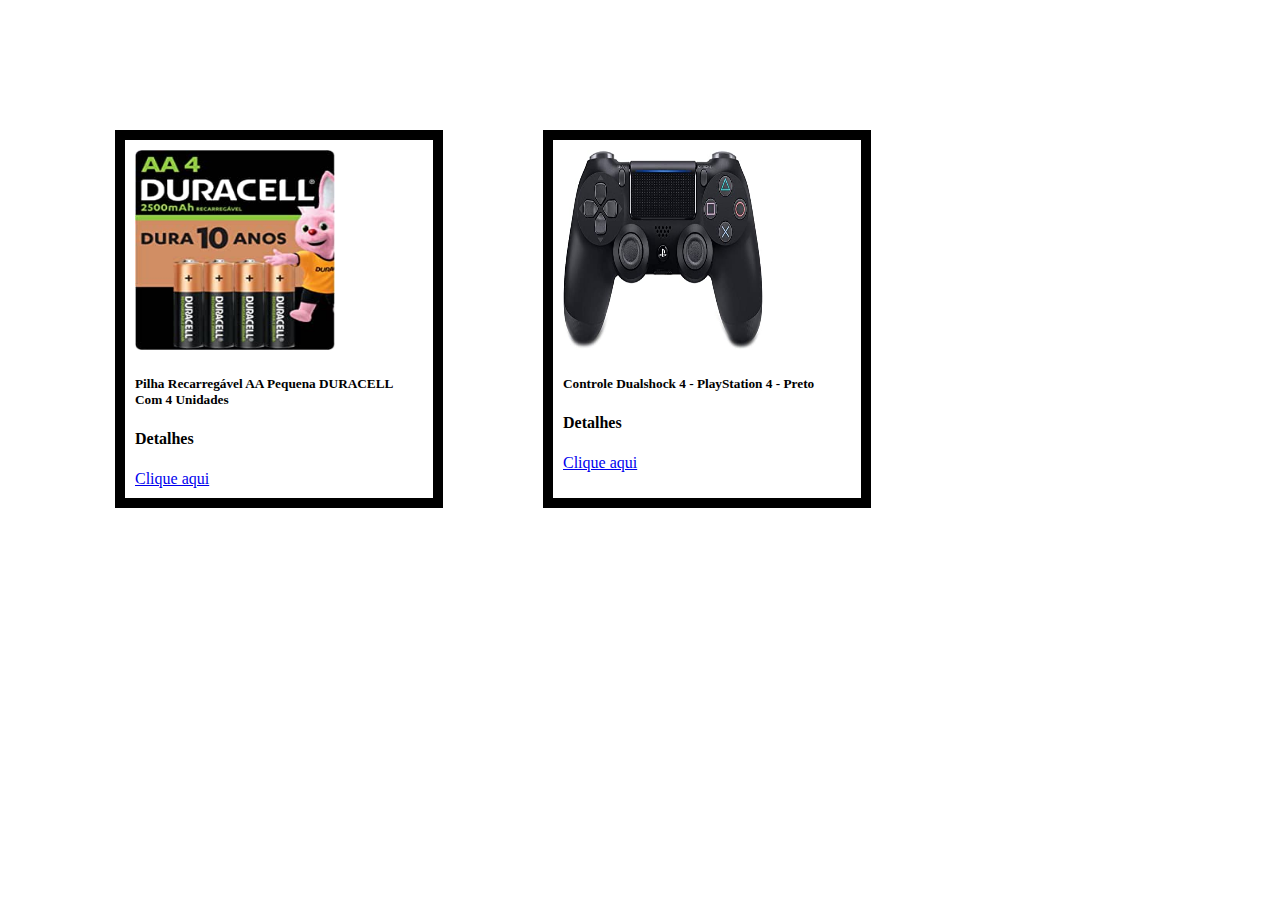
==== index.html @ 9d67f57c "Add files via upload" ====
<!DOCTYPE html>
<html lang="pt-br">
<head>
    <meta charset="UTF-8">
    <meta http-equiv="X-UA-Compatible" content="IE=edge">
    <meta name="viewport" content="width=device-width, initial-scale=1.0">
    <link rel="stylesheet" href="/style.css">
    <link href="https://cdn.jsdelivr.net/npm/bootstrap@5.3.0/dist/css/bootstrap.min.css" rel="stylesheet" integrity="sha384-9ndCyUaIbzAi2FUVXJi0CjmCapSmO7SnpJef0486qhLnuZ2cdeRhO02iuK6FUUVM" crossorigin="anonymous">
    <link rel="stylesheet" href="/index1.html">
    <link rel="stylesheet" href="/index2.html">
    <title>Document</title>
</head>
<body>
    <div class="caixa">
    <div class="card" style="width: 18rem;">
        <img src="71ropZF5fKL.__AC_SX300_SY300_QL70_ML2_.jpg" class="card-img-top" alt="pilha">
        <div class="card-body">
          <h5 class="card-title">Pilha Recarregável AA Pequena DURACELL Com 4 Unidades</h5>
          <p class="card-text"><h4>Detalhes</h4></p>
          <a href="/index2.html" class="btn btn-primary">Clique aqui</a>
        </div>
      </div>
    </div>
    <br><br><br>
    <div class="caixa1">
      <div class="card" style="width: 18rem;">
        <img src="51Ieq0twp+L._AC_SX522_.jpg" class="card-img-top" alt="controle">
        <div class="card-body">
          <h5 class="card-title">Controle Dualshock 4 - PlayStation 4 - Preto</h5>
          <p class="card-text"><h4>Detalhes</h4></p>
          <a href="/index1.html" class="btn btn-primary">Clique aqui</a>
        </div>
      </div>
    </div>
    <script src="https://cdn.jsdelivr.net/npm/bootstrap@5.3.0/dist/js/bootstrap.bundle.min.js" integrity="sha384-geWF76RCwLtnZ8qwWowPQNguL3RmwHVBC9FhGdlKrxdiJJigb/j/68SIy3Te4Bkz" crossorigin="anonymous"></script>
</div>
</body>
</html>
---- style.css ----
body{
    display:flex;
    margin: 5px;
    margin-top: 10px;
    padding: 10px;
    
}
img{
    width: 200px;
    height: 200px;
}
.caixa{
    padding:10px ;
    border:10px solid black;
    margin-left: 100px;
    margin-top: 110px;
}
.caixa1{
    padding:10px ;
    border: 10px solid black;
    margin-left: 100px;
    margin-top: 110px;
}
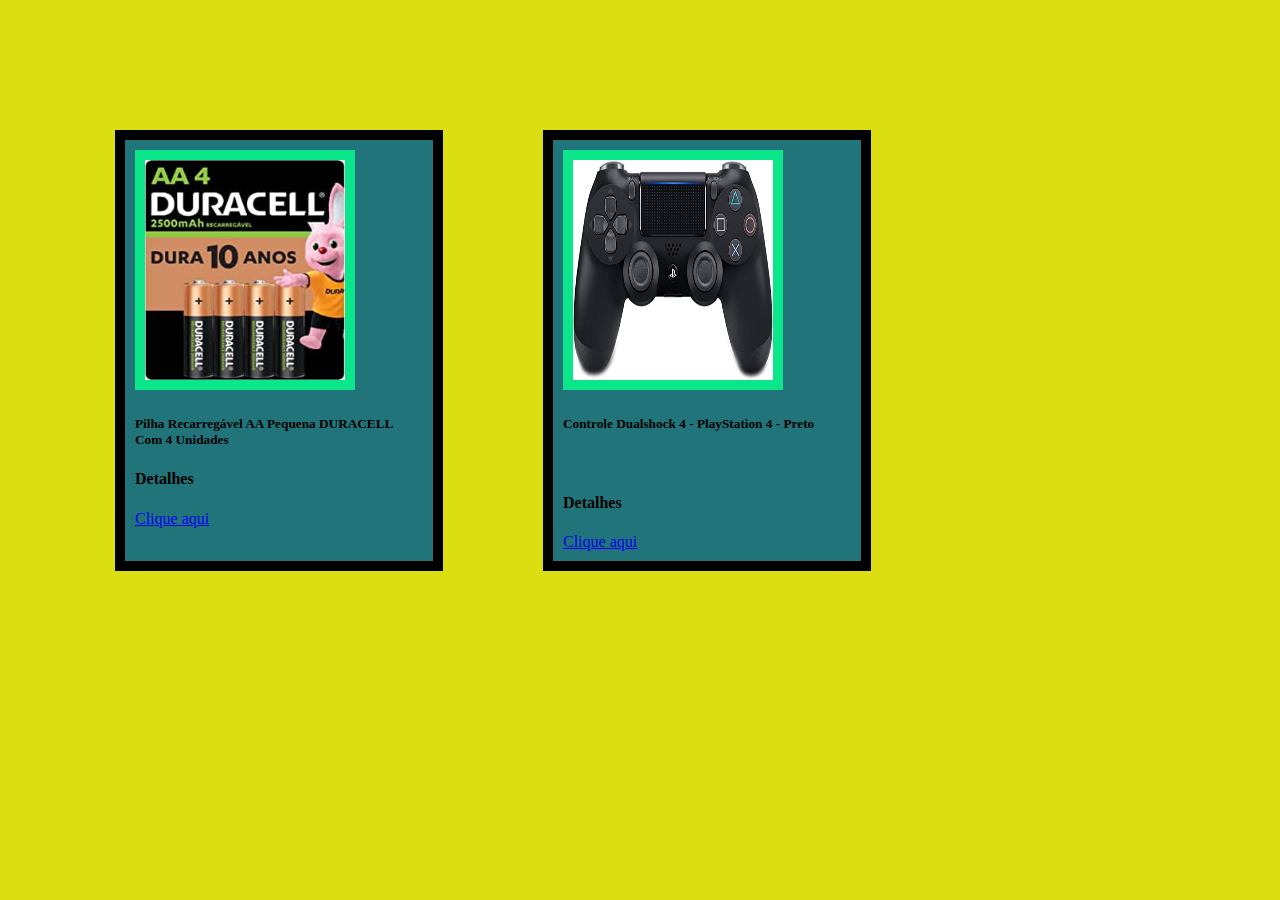
==== commit 3946f89b: "Add files via upload" ====
--- a/index.html
+++ b/index.html
@@ -8,7 +8,7 @@
     <link href="https://cdn.jsdelivr.net/npm/bootstrap@5.3.0/dist/css/bootstrap.min.css" rel="stylesheet" integrity="sha384-9ndCyUaIbzAi2FUVXJi0CjmCapSmO7SnpJef0486qhLnuZ2cdeRhO02iuK6FUUVM" crossorigin="anonymous">
     <link rel="stylesheet" href="/index1.html">
     <link rel="stylesheet" href="/index2.html">
-    <title>Document</title>
+    <title>&#128175 Loja AmazoNia &#128175 </title>
 </head>
 <body>
     <div class="caixa">
@@ -27,8 +27,12 @@
         <img src="51Ieq0twp+L._AC_SX522_.jpg" class="card-img-top" alt="controle">
         <div class="card-body">
           <h5 class="card-title">Controle Dualshock 4 - PlayStation 4 - Preto</h5>
+          <br>
           <p class="card-text"><h4>Detalhes</h4></p>
           <a href="/index1.html" class="btn btn-primary">Clique aqui</a>
+        <br>
+        
+        
         </div>
       </div>
     </div>
--- a/style.css
+++ b/style.css
@@ -3,21 +3,28 @@
     margin: 5px;
     margin-top: 10px;
     padding: 10px;
+    background-color: rgb(219, 223, 18);
+   
     
 }
 img{
     width: 200px;
-    height: 200px;
+    height: 220px;
+    border: 10px solid rgb(11, 230, 139);
+   
 }
 .caixa{
     padding:10px ;
     border:10px solid black;
     margin-left: 100px;
     margin-top: 110px;
+    background-color: rgb(32, 116, 122);
 }
 .caixa1{
     padding:10px ;
     border: 10px solid black;
     margin-left: 100px;
     margin-top: 110px;
+    background-color: rgb(32, 116, 122);
+
 }